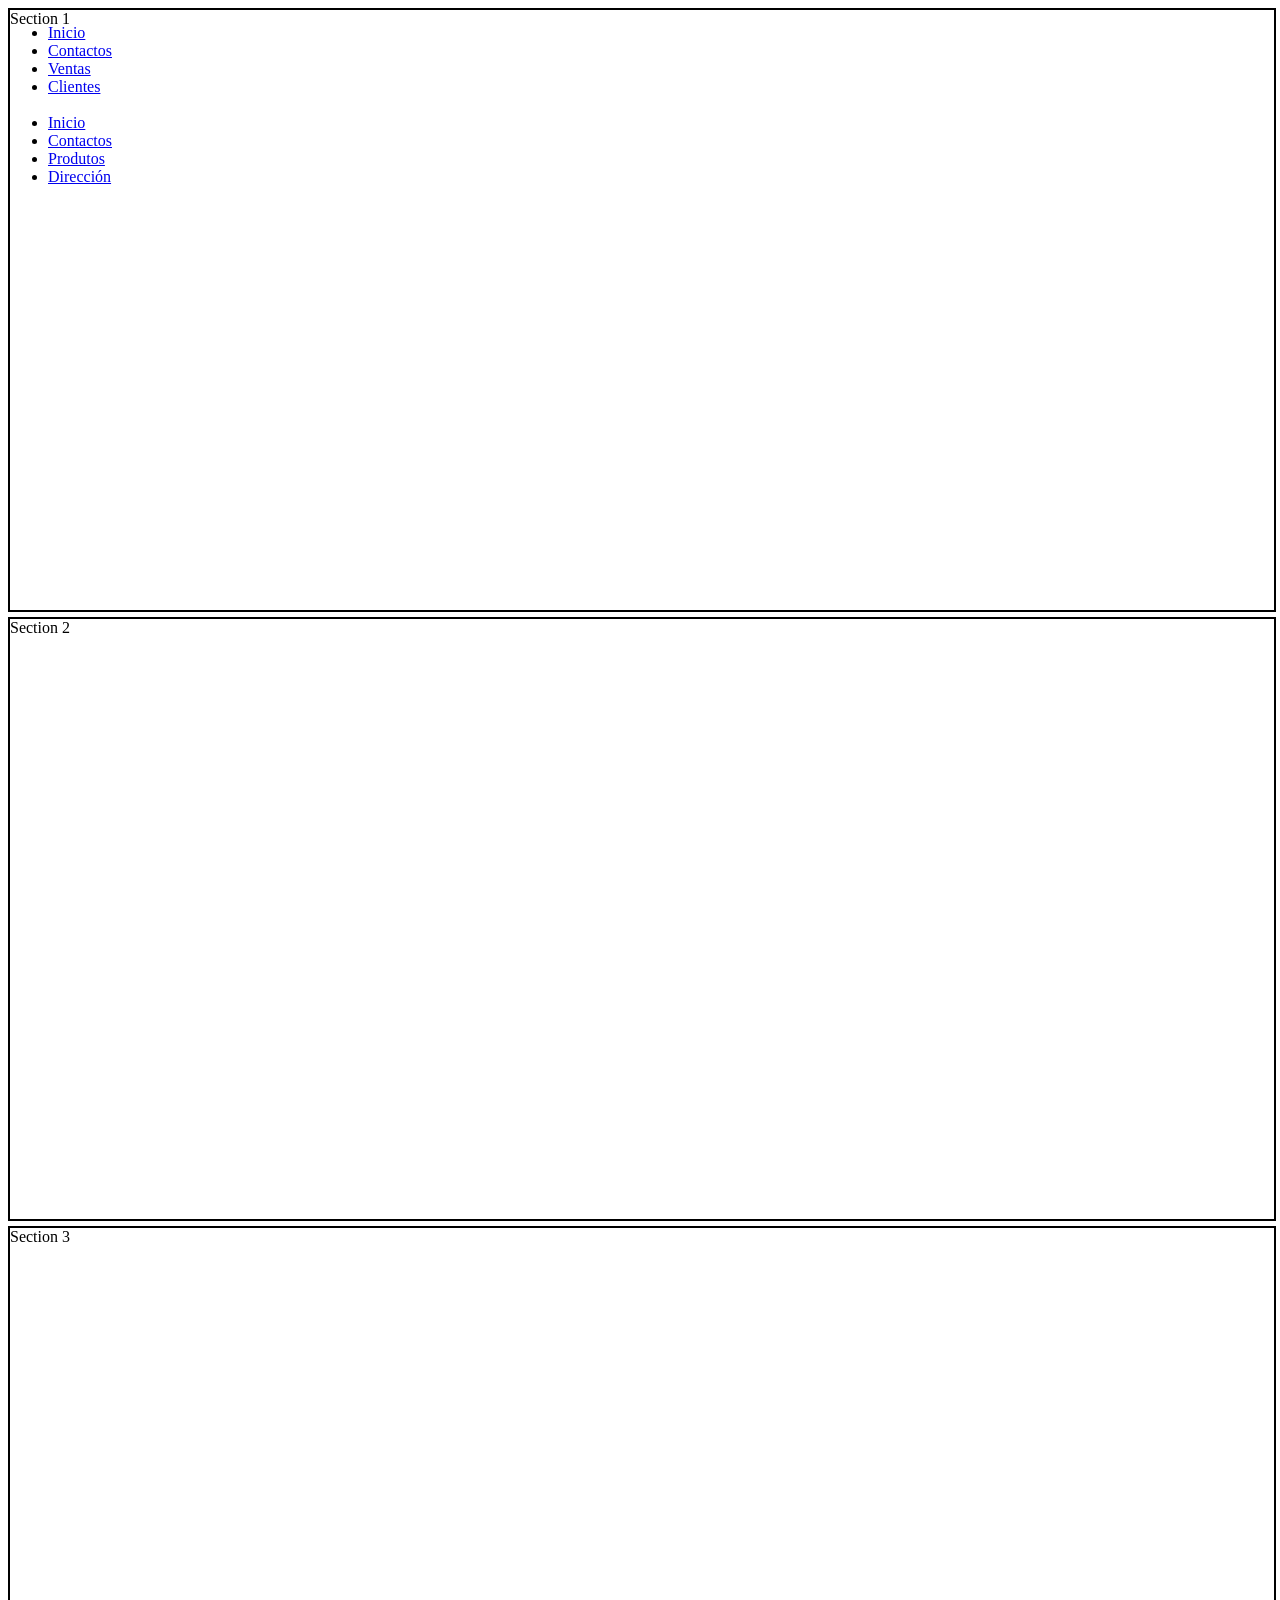
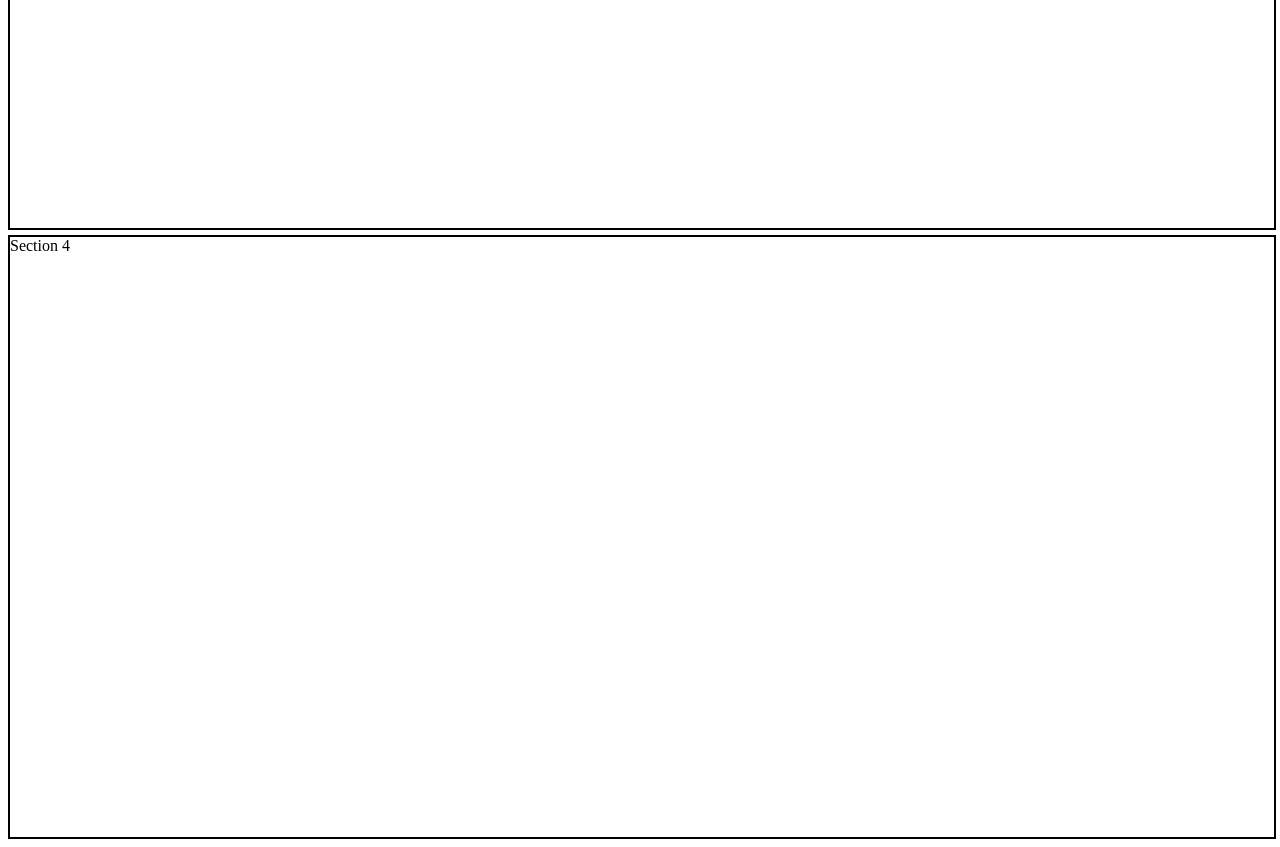
==== index.html @ 41af7d34 "me voy" ====
<!DOCTYPE html>
<html lang="en">
<head>
    <meta charset="UTF-8">
    <meta name="viewport" content="width=device-width, initial-scale=1.0">
    <title>Document</title>
    <style>
        .secciones{
            width: 100%;
            height: 600px;
            border: 2px solid black;
            margin-bottom: 5px;
        }

        header{
            position: fixed;
            width: 1005;
            height: 100px;
        }
    </style>
</head>

<body>
    <header >
        <nav>
            <ul>
                <li class="boton"><a href="index.html">Inicio</a></li>
                <li id="fondo2"><a href="contactos.html">Contactos</a></li>
                <li id="fondo3"><a href="ventas.html">Ventas</a></li>
                <li><a href="pages/clientes.html">Clientes</a></li>
                <br>
                <li><a href="#seccion1">Inicio</a></li>
                <li><a href="#seccion2">Contactos</a></li>
                <li><a href="#seccion3">Produtos</a></li>
                <li><a href="#seccion4">Dirección</a></li>
            </ul>
        </nav>
    </header>

    <section class="secciones" id="seccion1">Section 1</section>
    <section class="secciones" id="seccion2">Section 2</section>
    <section class="secciones" id="seccion3">Section 3</section>
    <section class="secciones" id="seccion4">Section 4</section>
    
    
</body>
</html>
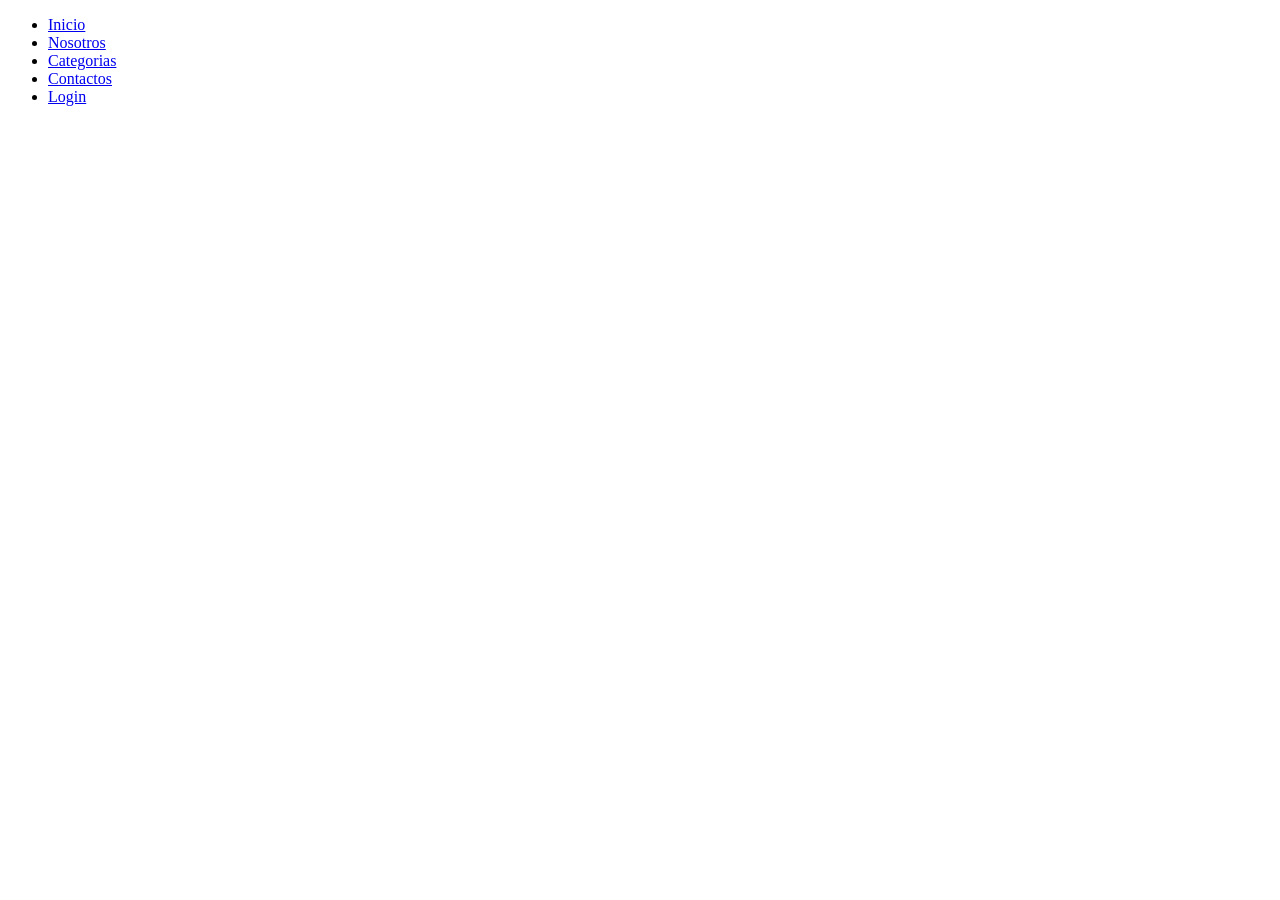
==== commit acfcddbd: "25-08-2026" ====
--- a/index.html
+++ b/index.html
@@ -1,47 +1,57 @@
 <!DOCTYPE html>
 <html lang="en">
+
 <head>
     <meta charset="UTF-8">
     <meta name="viewport" content="width=device-width, initial-scale=1.0">
     <title>Document</title>
+
     <style>
-        .secciones{
-            width: 100%;
-            height: 600px;
-            border: 2px solid black;
-            margin-bottom: 5px;
-        }
-
-        header{
-            position: fixed;
-            width: 1005;
-            height: 100px;
+        .element {
+            width: 300px;
+            height: 80px;
+            border: 1px solid red;
+            margin: 5px;
+            border-radius: 10px;
+            background-image: url('https://www.xtrafondos.com/wallpapers/avengers-endgame-2988.jpg');
+            background-position: center;
+            background-size: cover;
+            background: blue;
         }
     </style>
 </head>
 
 <body>
-    <header >
+    <header>
         <nav>
+            <!-- lista ordenada -->
+            <!-- <p>Lista ordenada</p>
+         <ol>
+            <li>Opcion 1</li>          
+            <li>Opcion 2</li>          
+            <li>Opcion 3</li>          
+            <li>Opcion 4</li>          
+            <li>Opcion 5</li>          
+            <li>Opcion 6</li>          
+         </ol>
+         <hr>
+         <p>Lista desordenada</p> -->
+            <!-- lista desordenada -->
+            
             <ul>
-                <li class="boton"><a href="index.html">Inicio</a></li>
-                <li id="fondo2"><a href="contactos.html">Contactos</a></li>
-                <li id="fondo3"><a href="ventas.html">Ventas</a></li>
-                <li><a href="pages/clientes.html">Clientes</a></li>
-                <br>
-                <li><a href="#seccion1">Inicio</a></li>
-                <li><a href="#seccion2">Contactos</a></li>
-                <li><a href="#seccion3">Produtos</a></li>
-                <li><a href="#seccion4">Dirección</a></li>
+                <li><a href="index.html">Inicio</a></li>
+                <li><a href="nosotros.html">Nosotros</a></li>
+                <li><a href="categoria.html">Categorias</a></li>
+                <li><a href="contactos.html">Contactos</a></li>
+                <li><a href="pages/auth/login.html">Login</a></li>
             </ul>
         </nav>
+
     </header>
+    <main></main>
+    <footer></footer>
 
-    <section class="secciones" id="seccion1">Section 1</section>
-    <section class="secciones" id="seccion2">Section 2</section>
-    <section class="secciones" id="seccion3">Section 3</section>
-    <section class="secciones" id="seccion4">Section 4</section>
-    
-    
+
 </body>
+
 </html>
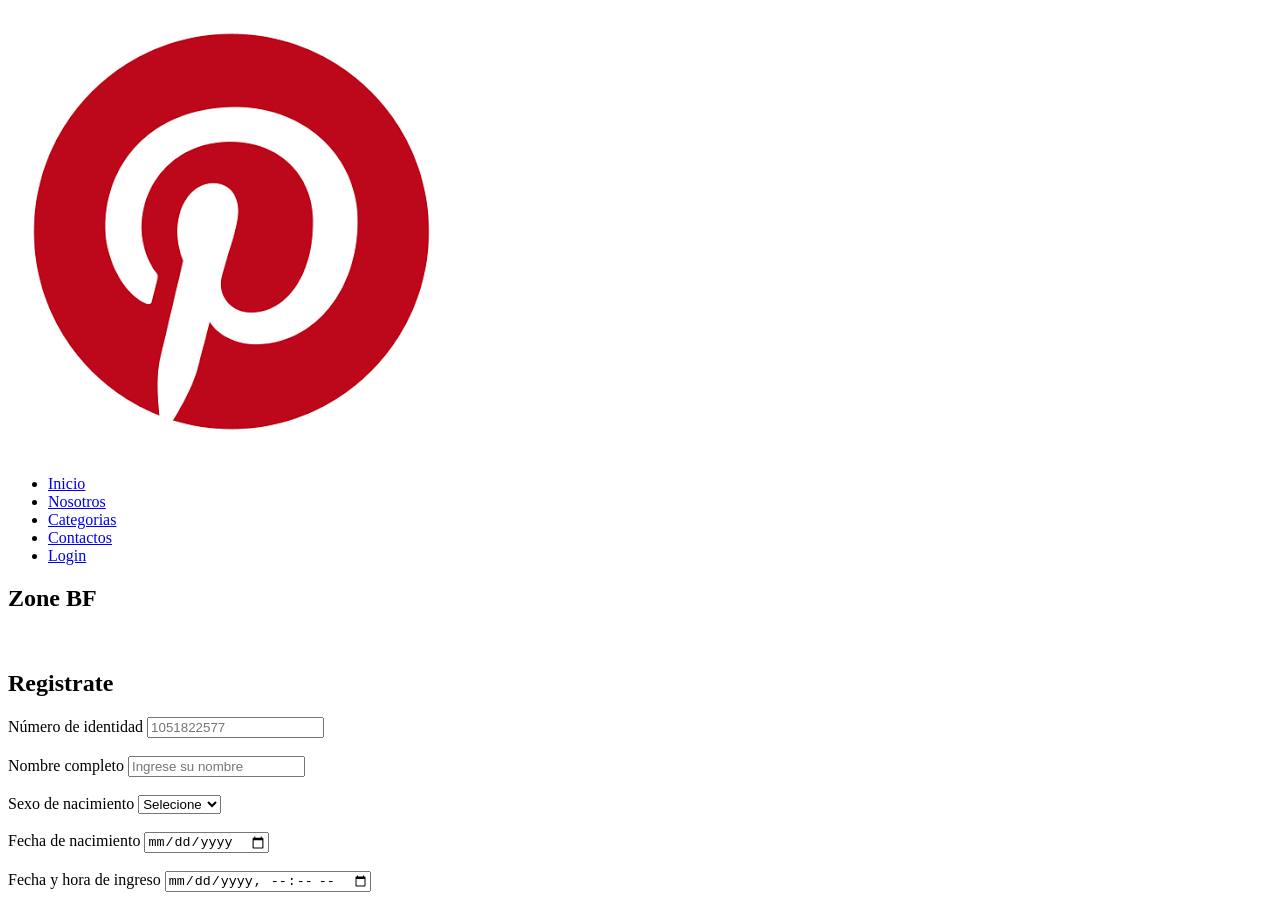
==== commit 00c90237: "ok" ====
--- a/index.html
+++ b/index.html
@@ -5,39 +5,12 @@
     <meta charset="UTF-8">
     <meta name="viewport" content="width=device-width, initial-scale=1.0">
     <title>Document</title>
-
-    <style>
-        .element {
-            width: 300px;
-            height: 80px;
-            border: 1px solid red;
-            margin: 5px;
-            border-radius: 10px;
-            background-image: url('https://www.xtrafondos.com/wallpapers/avengers-endgame-2988.jpg');
-            background-position: center;
-            background-size: cover;
-            background: blue;
-        }
-    </style>
 </head>
 
 <body>
     <header>
         <nav>
-            <!-- lista ordenada -->
-            <!-- <p>Lista ordenada</p>
-         <ol>
-            <li>Opcion 1</li>          
-            <li>Opcion 2</li>          
-            <li>Opcion 3</li>          
-            <li>Opcion 4</li>          
-            <li>Opcion 5</li>          
-            <li>Opcion 6</li>          
-         </ol>
-         <hr>
-         <p>Lista desordenada</p> -->
-            <!-- lista desordenada -->
-            
+            <img src="assets/images/logo.png" alt="Logo">
             <ul>
                 <li><a href="index.html">Inicio</a></li>
                 <li><a href="nosotros.html">Nosotros</a></li>
@@ -47,9 +20,37 @@
             </ul>
         </nav>
 
+        <!-- Banner -->
+        <div class="banner">
+            <h2>Zone BF</h2>
+            <img src="" alt="">
+        </div>
     </header>
-    <main></main>
-    <footer></footer>
+    <main>
+        <section>
+            <h2>Registrate</h2>
+            <form action="contactos.html" method="get">
+                <label for="">Número de identidad</label>
+                <input type="number" placeholder="1051822577"> <br><br>
+                <label for="">Nombre completo</label>
+                <input type="texto" placeholder="Ingrese su nombre"> <br><br>
+                <label for="">Sexo de nacimiento</label>
+                <select name="" id="">
+                    <option selected>Selecione</option>
+                    <option value="F">Femenino</option>
+                    <option value="M">Masculino</option>
+                </select><br><br>
+                <label for="">Fecha de nacimiento</label>
+                <input type="date"> <br><br>
+
+                <label for="">Fecha y hora de ingreso</label>
+                <input type="datetime-local"> <br><br>
+            </form>
+        </section>
+    </main>
+    <footer>
+
+    </footer>
 
 
 </body>
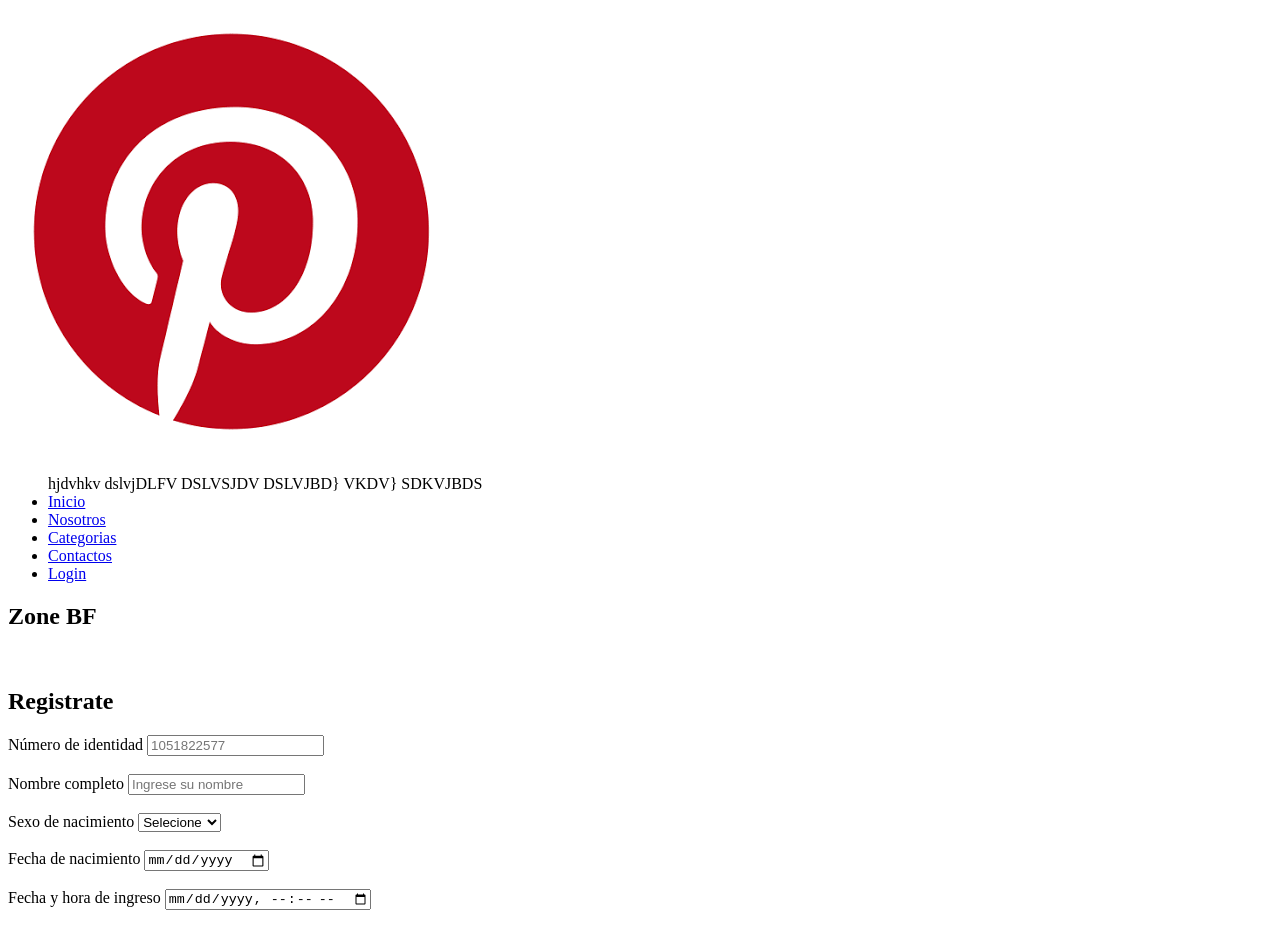
==== commit 5e7df21d: "k" ====
--- a/index.html
+++ b/index.html
@@ -11,7 +11,13 @@
     <header>
         <nav>
             <img src="assets/images/logo.png" alt="Logo">
-            <ul>
+            <ul> hjdvhkv
+                dslvjDLFV
+                DSLVSJDV
+                DSLVJBD}
+                VKDV}
+                SDKVJBDS
+                
                 <li><a href="index.html">Inicio</a></li>
                 <li><a href="nosotros.html">Nosotros</a></li>
                 <li><a href="categoria.html">Categorias</a></li>
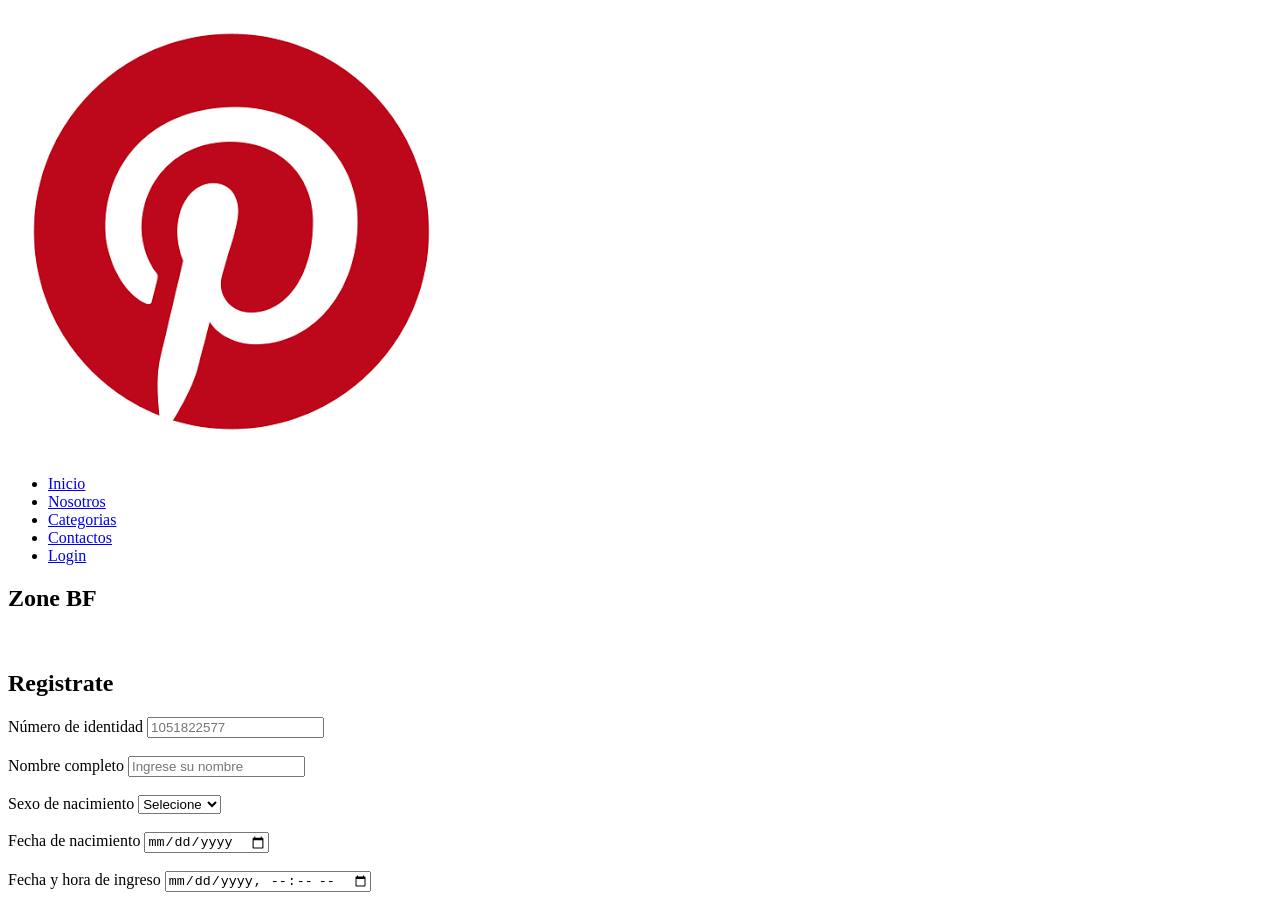
==== commit 6d5e59c8: "ok" ====
--- a/index.html
+++ b/index.html
@@ -11,13 +11,7 @@
     <header>
         <nav>
             <img src="assets/images/logo.png" alt="Logo">
-            <ul> hjdvhkv
-                dslvjDLFV
-                DSLVSJDV
-                DSLVJBD}
-                VKDV}
-                SDKVJBDS
-                
+            <ul> 
                 <li><a href="index.html">Inicio</a></li>
                 <li><a href="nosotros.html">Nosotros</a></li>
                 <li><a href="categoria.html">Categorias</a></li>
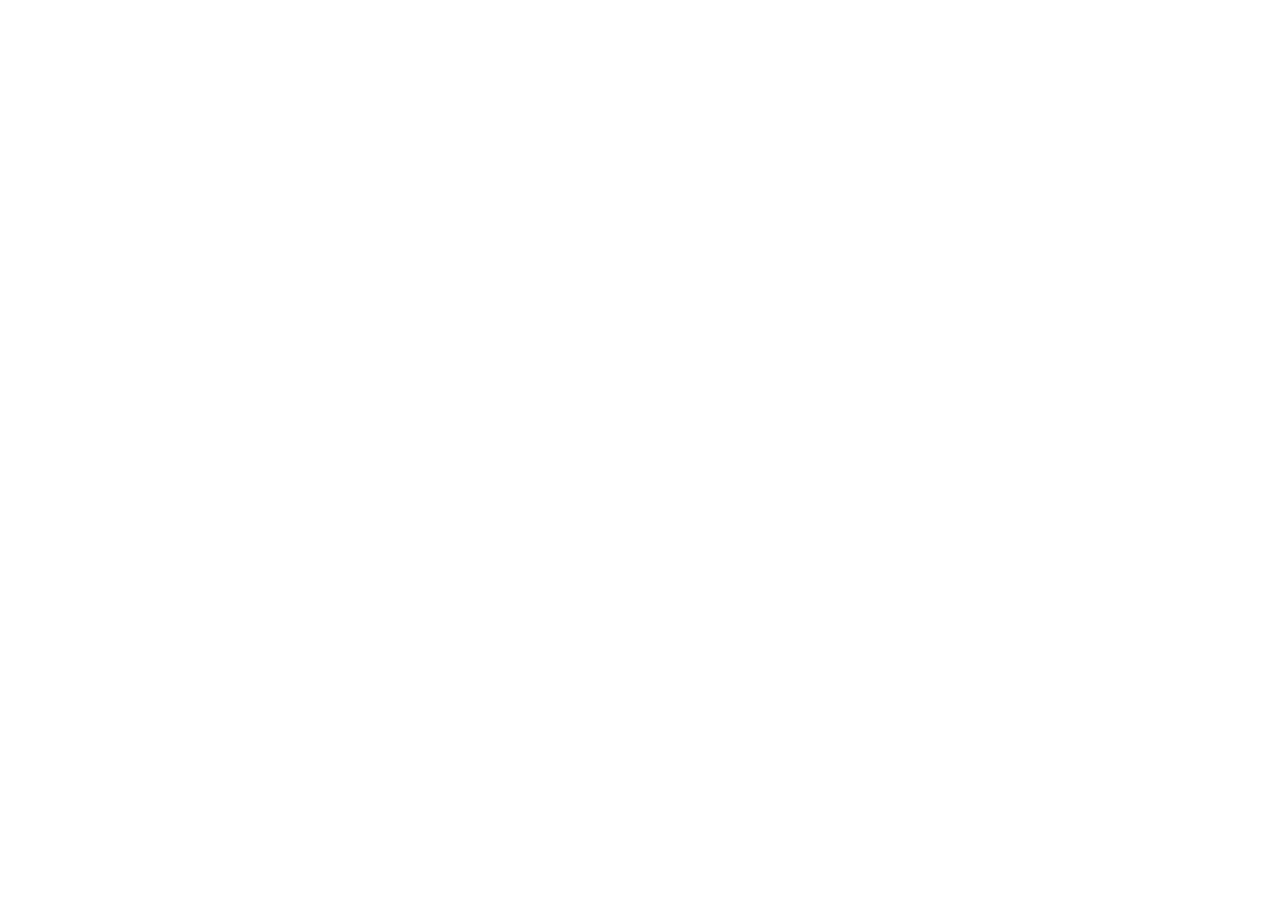
==== commit c042a47f: "updateChanges" ====
--- a/index.html
+++ b/index.html
@@ -1,58 +1,11 @@
 <!DOCTYPE html>
 <html lang="en">
-
 <head>
     <meta charset="UTF-8">
     <meta name="viewport" content="width=device-width, initial-scale=1.0">
     <title>Document</title>
 </head>
-
 <body>
-    <header>
-        <nav>
-            <img src="assets/images/logo.png" alt="Logo">
-            <ul> 
-                <li><a href="index.html">Inicio</a></li>
-                <li><a href="nosotros.html">Nosotros</a></li>
-                <li><a href="categoria.html">Categorias</a></li>
-                <li><a href="contactos.html">Contactos</a></li>
-                <li><a href="pages/auth/login.html">Login</a></li>
-            </ul>
-        </nav>
-
-        <!-- Banner -->
-        <div class="banner">
-            <h2>Zone BF</h2>
-            <img src="" alt="">
-        </div>
-    </header>
-    <main>
-        <section>
-            <h2>Registrate</h2>
-            <form action="contactos.html" method="get">
-                <label for="">Número de identidad</label>
-                <input type="number" placeholder="1051822577"> <br><br>
-                <label for="">Nombre completo</label>
-                <input type="texto" placeholder="Ingrese su nombre"> <br><br>
-                <label for="">Sexo de nacimiento</label>
-                <select name="" id="">
-                    <option selected>Selecione</option>
-                    <option value="F">Femenino</option>
-                    <option value="M">Masculino</option>
-                </select><br><br>
-                <label for="">Fecha de nacimiento</label>
-                <input type="date"> <br><br>
-
-                <label for="">Fecha y hora de ingreso</label>
-                <input type="datetime-local"> <br><br>
-            </form>
-        </section>
-    </main>
-    <footer>
-
-    </footer>
-
-
+    
 </body>
-
 </html>
